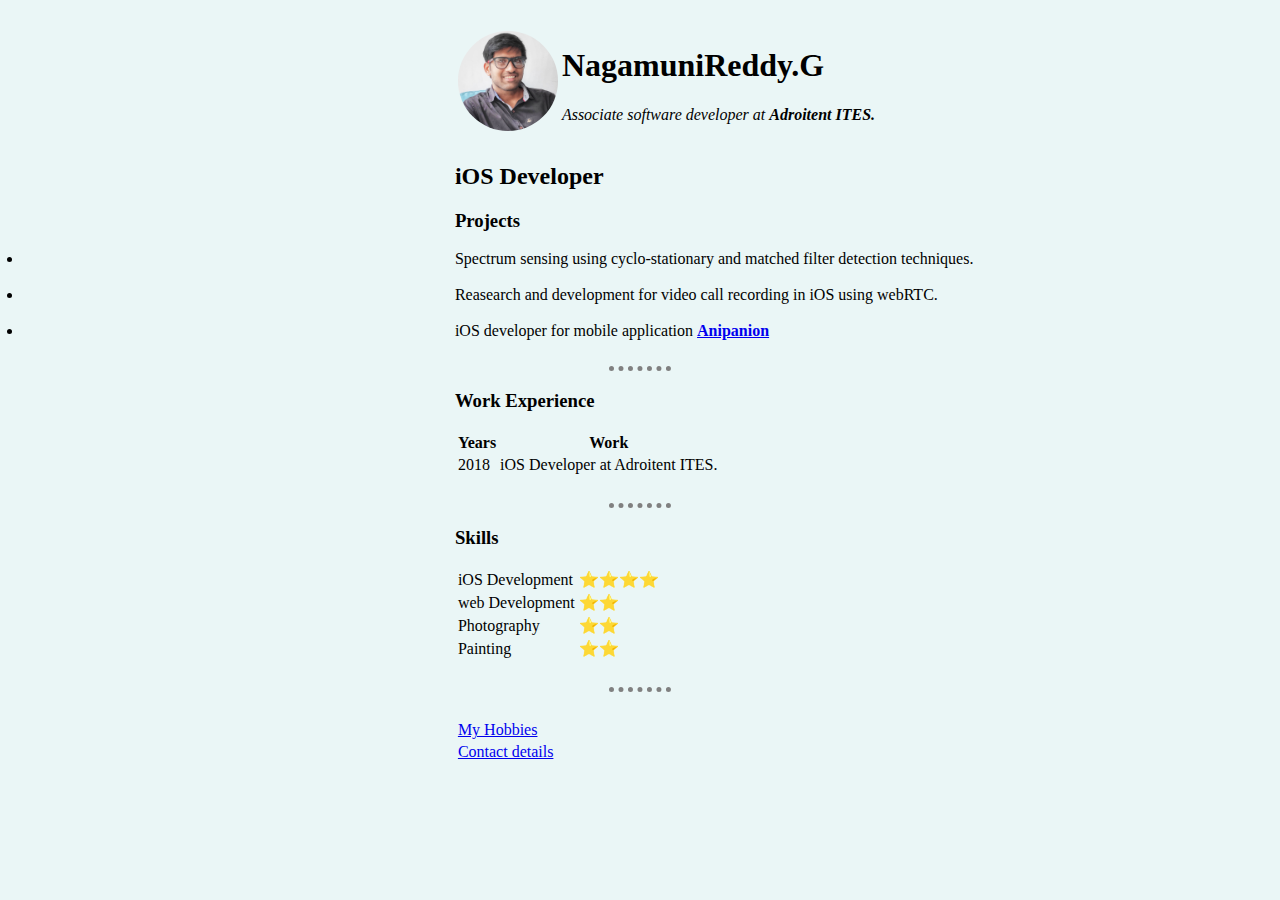
==== index.html @ f3572b92 "Added initial cv website files." ====
<!DOCTYPE html>
<html lang="en" dir="ltr">

<head>
  <meta charset="utf-8">
  <title>Adro Cartel</title>

  <style media="screen">
    body {
      background-color: #EAF6F6;
      padding: 15px;
    }

    hr {
      border-style: none;
      border-top-style: dotted;
      border-color: grey;
      border-width: 5px;
      width: 5%;
    }

    h2,
    h3,
    li {
      padding-left: 35%;
    }

    img {
      border-radius: 50%;
    }

    table {
      padding-left: 35%;
    }
  </style>
</head>

<body>

  <table>
    <tr>
      <td><img src="myimage.jpg" alt="NagamuniReddy profile picture" width="100" height="100"></td>
      <td>
        <h1>NagamuniReddy.G</h1>
        <p><em>Associate software developer at <strong>Adroitent ITES.</strong></em></p>
      </td>
    </tr>
  </table>

  <h2>iOS Developer</h2>

  <h3>Projects</h3>
  <li>Spectrum sensing using cyclo-stationary and matched filter detection techniques.</li><br>
  <li>Reasearch and development for video call recording in iOS using webRTC.</li><br>
  <li>iOS developer for mobile application <strong><a href="https://www.anipanion.com">Anipanion</a></strong></li>
  <br>
  <hr>
  <h3>Work Experience</h3>
  <table>
    <thead>
      <th>Years</th>
      <th>Work</th>
    </thead>
    <tbody>
      <tr>
        <td>2018</td>
        <td>iOS Developer at Adroitent ITES.</td>
      </tr>
    </tbody>
    <tfoot>

    </tfoot>
  </table>
  <br>
  <hr>
  <h3>Skills</h3>
  <table>
    <thead>

    </thead>
    <tbody>
      <tr>
        <td>iOS Development</td>
        <td>⭐️⭐️⭐️⭐️</td>
      </tr>
      <tr>
        <td>web Development</td>
        <td>⭐️⭐️</td>
      </tr>
      <tr>
        <td>Photography</td>
        <td>⭐️⭐️</td>
      </tr>
      <tr>
        <td>Painting</td>
        <td>⭐️⭐️</td>
      </tr>
    </tbody>
    <tfoot>

    </tfoot>
  </table>
  <br>
  <hr>
  <br>
  <table>
    <tr>
      <td><a download href="hobbies.html">My Hobbies</a>
    </tr>
    <tr>
      <td><a href="contact.html">Contact details</a></td>
    </tr>
  </table>

</body>

</html>
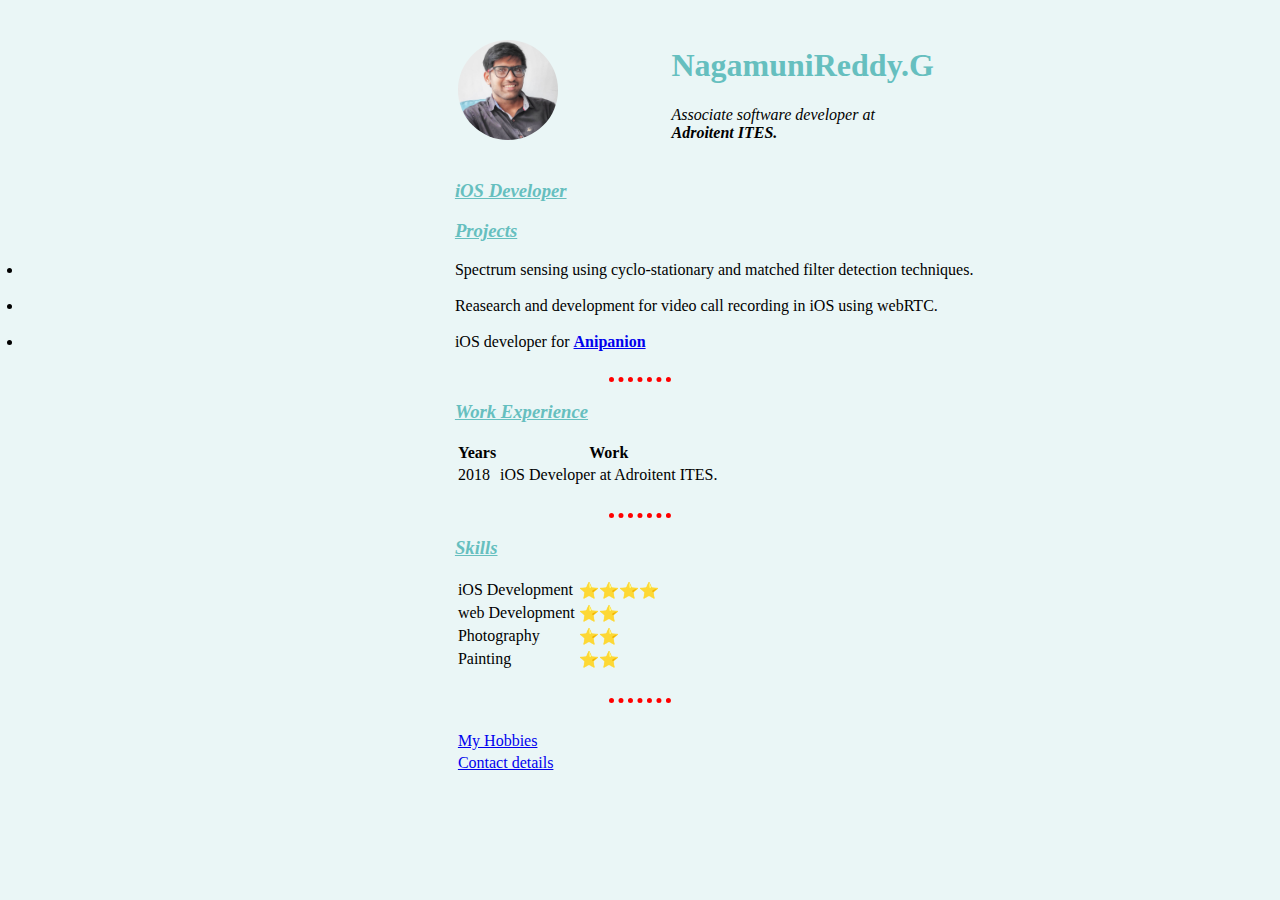
==== commit 9f79ea00: "Updated cv" ====
--- a/index.html
+++ b/index.html
@@ -3,36 +3,8 @@
 
 <head>
   <meta charset="utf-8">
-  <title>Adro Cartel</title>
-
-  <style media="screen">
-    body {
-      background-color: #EAF6F6;
-      padding: 15px;
-    }
-
-    hr {
-      border-style: none;
-      border-top-style: dotted;
-      border-color: grey;
-      border-width: 5px;
-      width: 5%;
-    }
-
-    h2,
-    h3,
-    li {
-      padding-left: 35%;
-    }
-
-    img {
-      border-radius: 50%;
-    }
-
-    table {
-      padding-left: 35%;
-    }
-  </style>
+  <title>NagamuniReddy's CV</title>
+  <link rel="stylesheet" href="css/styles.css">
 </head>
 
 <body>
@@ -47,12 +19,12 @@
     </tr>
   </table>
 
-  <h2>iOS Developer</h2>
+  <h3>iOS Developer</h3>
 
   <h3>Projects</h3>
   <li>Spectrum sensing using cyclo-stationary and matched filter detection techniques.</li><br>
   <li>Reasearch and development for video call recording in iOS using webRTC.</li><br>
-  <li>iOS developer for mobile application <strong><a href="https://www.anipanion.com">Anipanion</a></strong></li>
+  <li>iOS developer for  <strong><a href="https://www.anipanion.com">Anipanion</a></strong></li>
   <br>
   <hr>
   <h3>Work Experience</h3>
--- a/css/styles.css
+++ b/css/styles.css
@@ -0,0 +1,40 @@
+  body {
+    background-color: #EAF6F6;
+    padding: 15px;
+  }
+
+  hr {
+    border-style: none;
+    border-top-style: dotted;
+    border-color: red;
+    border-width: 5px;
+    width: 5%;
+  }
+
+  h1 {
+    color: #66BFBF;
+    padding-left: 35%;
+  }
+
+  h3 {
+    color: #66BFBF;
+    padding-left: 35%;
+    text-decoration: underline;
+    font-style: oblique;
+  }
+
+  div {
+    text-align: justify;;
+  }
+
+  li,ol,p {
+    padding-left: 35%;
+  }
+
+  img {
+    border-radius: 50%;
+  }
+
+  table {
+    padding-left: 35%;
+  }
